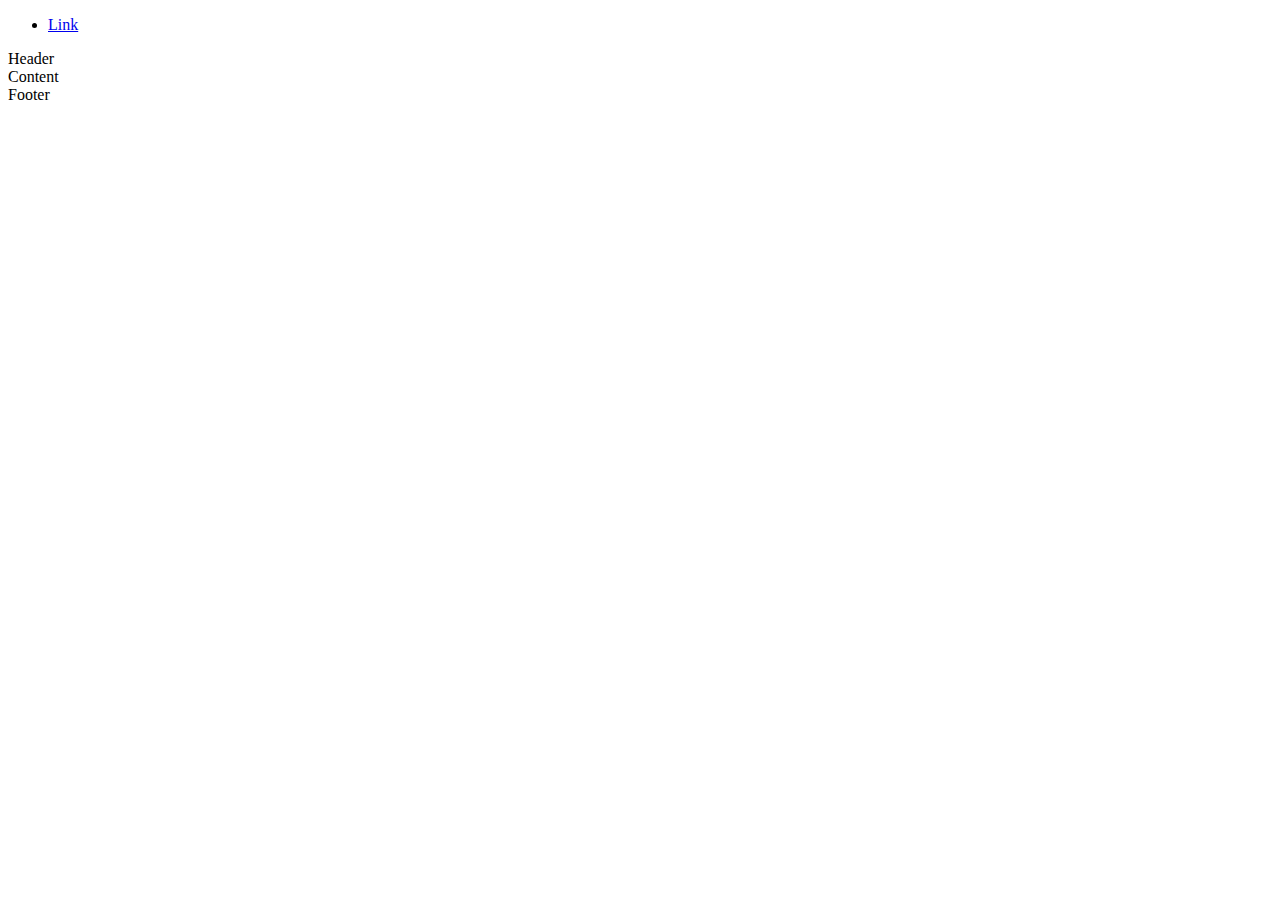
==== index.html @ 4a53ca5e "first commit" ====
<!DOCTYPE html>
<html lang="en">
<head>
    <meta charset="UTF-8">
    <meta name="viewport" content="width=device-width, initial-scale=1.0">
    <title>Document</title>
</head>
<body>
    <div class="wrapper">
        <div class="menu">
            <!-- Aqui vai o seu menu -->
            <ul>
                <li><a href="#">Link</a></li>
            </ul>
        </div>

        <div class="main">
            <div class="header">
                Header
                <!-- Aqui vai o seu header -->
            </div>
    
            <div class="content">
                Content
                <!-- Aqui vai o seu conteúdo -->
            </div>
    
            <div class="footer">
                Footer
                <!-- Aqui vai o seu rodapé -->
            </div>
        </div>
    </div>
</body>
</html>
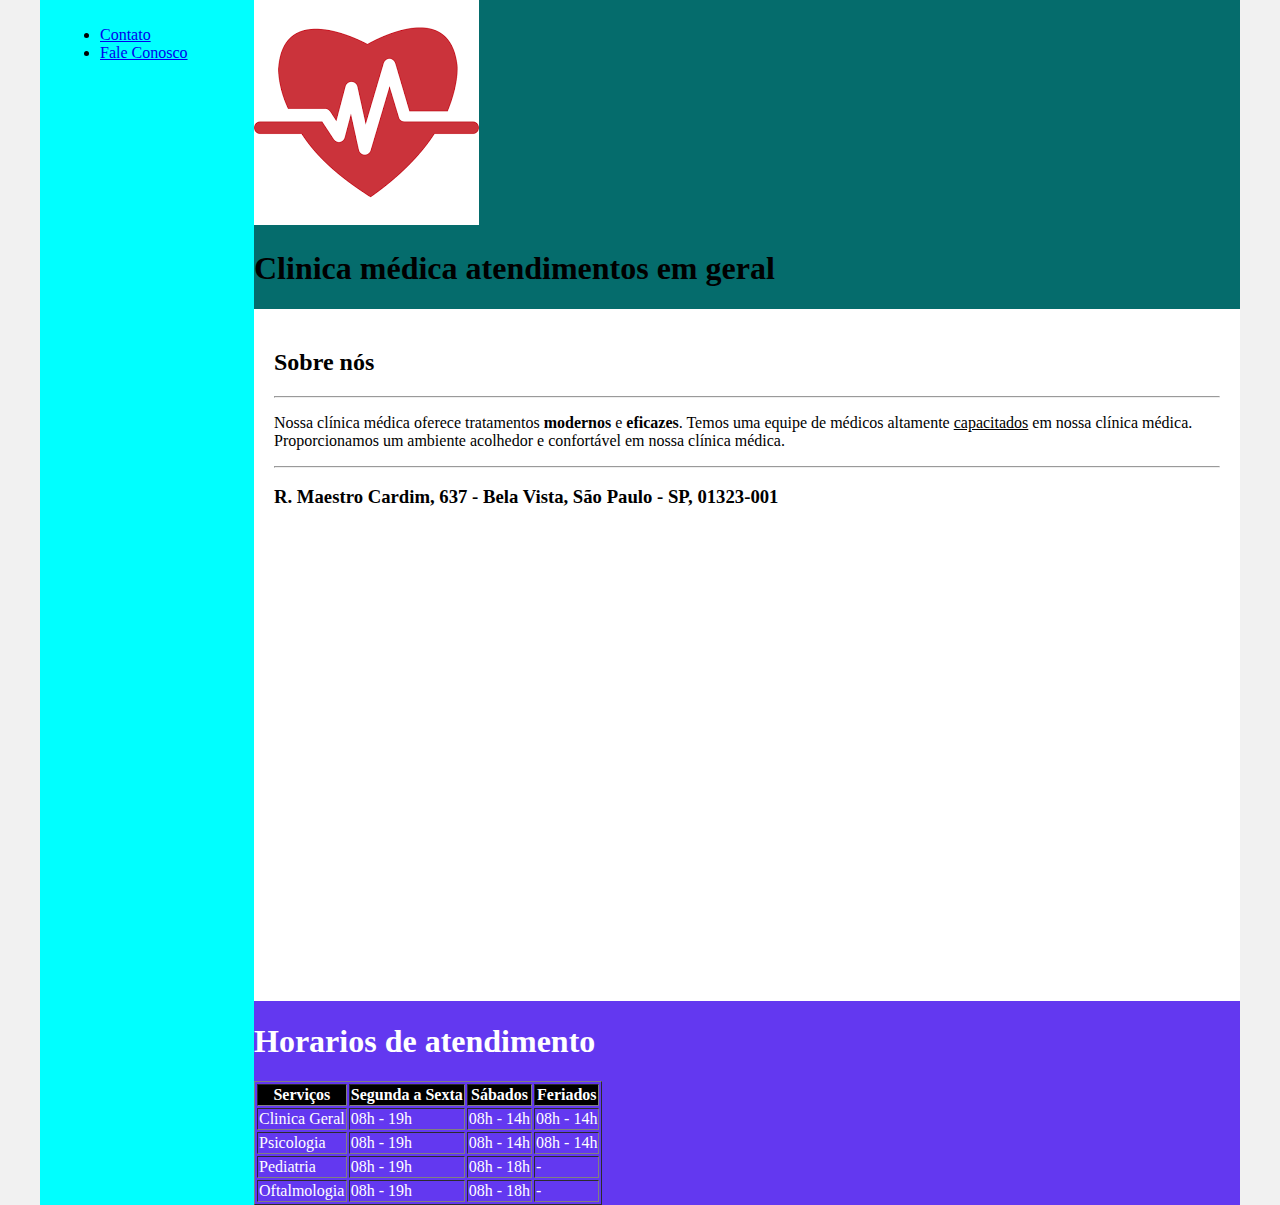
==== commit 344500df: "finalizado" ====
--- a/index.html
+++ b/index.html
@@ -4,29 +4,72 @@
     <meta charset="UTF-8">
     <meta name="viewport" content="width=device-width, initial-scale=1.0">
     <title>Document</title>
+    <link rel="stylesheet" href="style.css">
 </head>
 <body>
     <div class="wrapper">
         <div class="menu">
             <!-- Aqui vai o seu menu -->
             <ul>
-                <li><a href="#">Link</a></li>
+                <li><a href="contato.html">Contato</a></li>
+                <li><a href="faleConosco.html">Fale Conosco</a></li>
             </ul>
         </div>
 
         <div class="main">
             <div class="header">
-                Header
+                <img src="images.png">
+                <h1>Clinica médica atendimentos em geral</h1>
                 <!-- Aqui vai o seu header -->
             </div>
     
             <div class="content">
-                Content
+                <h2>Sobre nós</h2>
+                <hr>
+                <p>Nossa clínica médica oferece tratamentos <strong>modernos</strong>  e <strong>eficazes</strong>. Temos uma equipe de médicos altamente <u>capacitados</u> em nossa clínica médica. Proporcionamos um ambiente acolhedor e confortável em nossa clínica médica.</p>
+                <hr>
+
+                <h3>R. Maestro Cardim, 637 - Bela Vista, São Paulo - SP, 01323-001</h3>
+                <iframe src="https://www.google.com/maps/embed?pb=!1m18!1m12!1m3!1d3657.0510550730664!2d-46.64391922969462!3d-23.566609761369815!2m3!1f0!2f0!3f0!3m2!1i1024!2i768!4f13.1!3m3!1m2!1s0x94ce59a2cdebc79b%3A0xf22d5583a67de3f!2sBP%20%E2%80%93%20A%20Benefic%C3%AAncia%20Portuguesa%20de%20S%C3%A3o%20Paulo!5e0!3m2!1spt-BR!2sbr!4v1706044893922!5m2!1spt-BR!2sbr" width="600" height="450" style="border:0;" allowfullscreen="" loading="lazy" referrerpolicy="no-referrer-when-downgrade"></iframe>
                 <!-- Aqui vai o seu conteúdo -->
             </div>
     
             <div class="footer">
-                Footer
+                <h1>Horarios de atendimento</h1>
+                <table border="1">
+                    <thead>
+                        <tr>
+                            <th>Serviços</th>
+                            <th>Segunda a Sexta</th>
+                            <th>Sábados</th>
+                            <th>Feriados</th>
+                        </tr>
+                    </thead>
+                    <tr>
+                        <td>Clinica Geral</td>
+                        <td>08h - 19h</td>
+                        <td>08h - 14h</td>
+                        <td>08h - 14h</td>
+                    </tr>
+                    <tr>
+                        <td>Psicologia</td>
+                        <td>08h - 19h</td>
+                        <td>08h - 14h</td>
+                        <td>08h - 14h</td>
+                    </tr>
+                    <tr>
+                        <td>Pediatria</td>
+                        <td>08h - 19h</td>
+                        <td>08h - 18h</td>
+                        <td>- </td>
+                    </tr>
+                    <tr>
+                        <td>Oftalmologia</td>
+                        <td>08h - 19h</td>
+                        <td>08h - 18h</td>
+                        <td>- </td>
+                    </tr>
+                </table>
                 <!-- Aqui vai o seu rodapé -->
             </div>
         </div>
--- a/style.css
+++ b/style.css
@@ -0,0 +1,48 @@
+html, body {
+    margin: 0;
+}
+body {
+    background-color: #f1f1f1;
+    display: flex;
+    justify-content: center;
+}
+
+.wrapper {
+    width: 1200px;
+    display: flex;
+    margin: 0 auto;
+    background-color: aquamarine;
+}
+.main {
+    display: flex;
+    flex-flow: column;
+    width: 85%;
+}
+.menu {
+    width: 15%;
+    background-color: aqua;
+    padding: 10px 20px 0px;
+}
+.header {
+    background-color: rgb(5, 108, 108);
+    min-height: 150px;
+}
+
+.header > h1 {
+    align-items: center;
+}
+
+.content {
+    background-color: white;
+    min-height: 300px;
+    padding: 20px;
+}
+.footer {
+    background-color: rgb(99, 56, 240);
+    min-height: 150px;
+    color: white;
+}
+
+th {
+    background-color: black;
+}